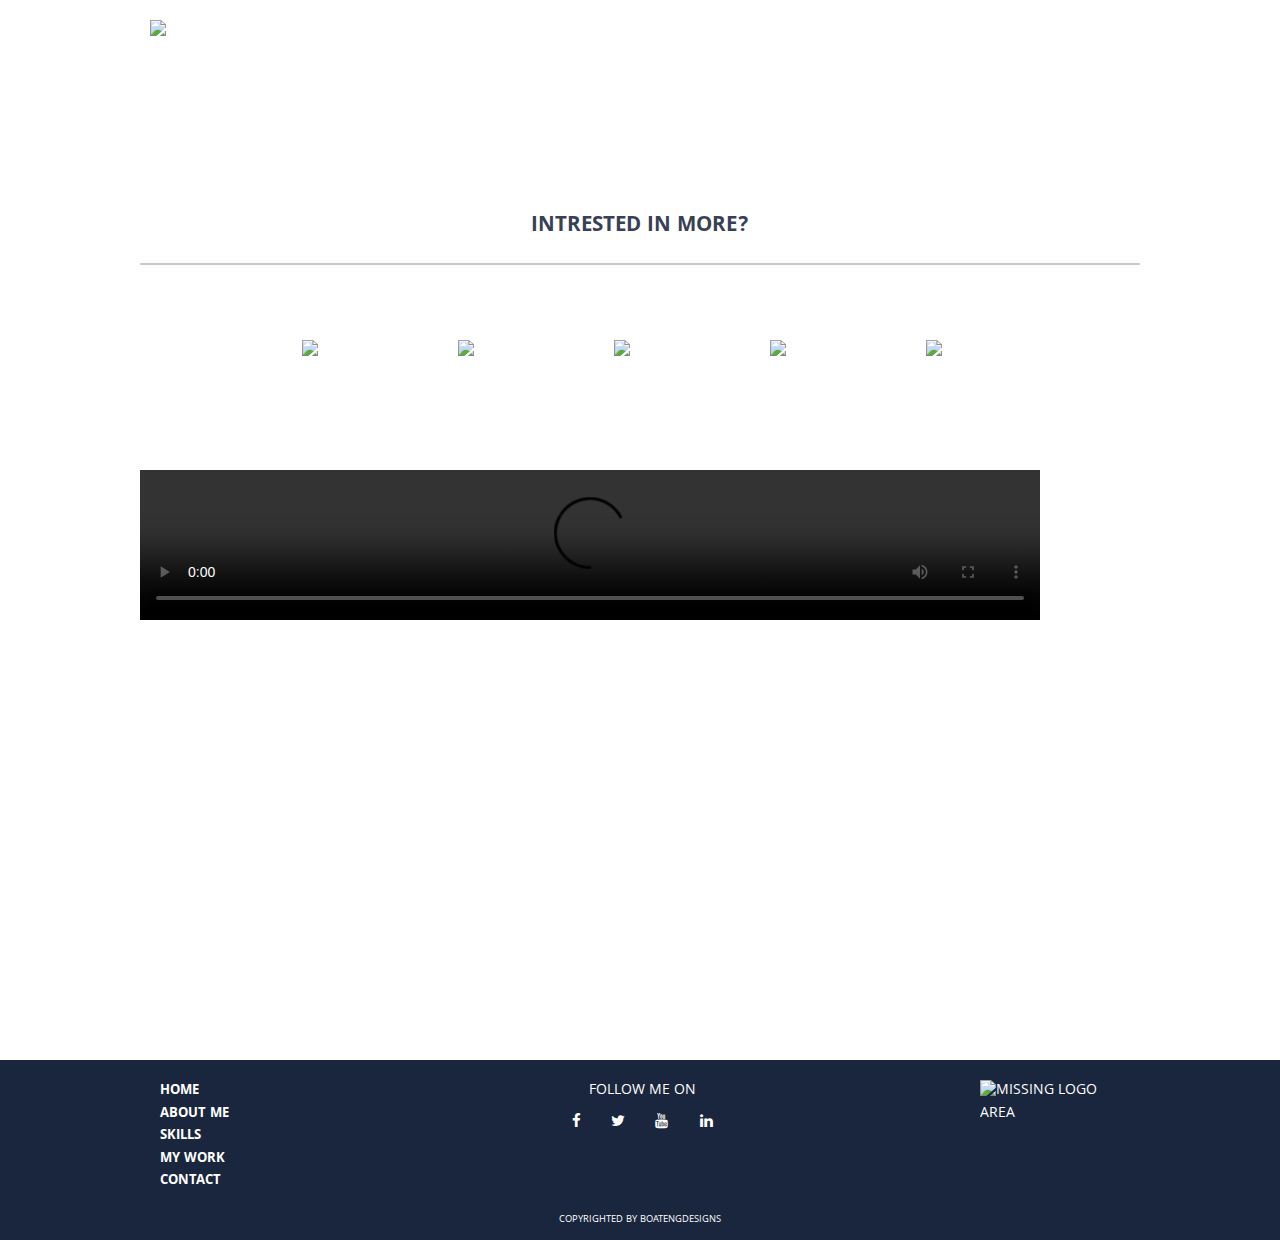
==== closerLook.html @ fc4a5561 "portfolio" ====
<!DOCTYPE html>
<Html>

	<head>
		<meta charset="utf-8"/>
		<title> MyPortfolio </title>
		<meta name="viewport" content="width=device-width, initial-scale=1"/>
		<link rel="stylesheet" href="css/w3.css"/>
		<Link rel="stylesheet" href="css/main.css"/>
		<link href="https://fonts.googleapis.com/css?family=Khula" rel="stylesheet"/>
		<link rel="stylesheet" href="https://cdnjs.cloudflare.com/ajax/libs/font-awesome/4.7.0/css/font-awesome.min.css">
	</head>

	<body>


<div class="main">

	<div id="header2">

				<div class="headercontainer">
				<a href="home.html"><img src="images\BoatengDesigns2.png" alt="Missing Logo area" class="logo" /></a>

				<nav class="top_nav"><!--Navigation Element-->
					<ul>
						<li><a href="home.html" title="aboutMe">Home</a></li>
						<li><a href="#container" title="aboutMe">About Me</a></li>
						<li><a href="#skills" title="skills">Skills</a></li>
						<li><a href="#portfolio" title="work">My Work</a></li>
						<li><a href="#contactarea" title="contact">Contact</a></li>
					</ul>
				</nav>

			<h1 class ="mainheader2">Eric Boateng the Developer</h1>
			</div>
	</div><!--header-->

	<div id="container">
		<div class="homecontainer">

			<h2 class = "containertitle">Intrested in More?</h2>
			<div id="navigation">
				<div class='icons'>

					<a href="education.html"><img src="images\pen.jpg" alt="Missing link" class="imgnav"/> </a>
					<a href="jobs.html"><img src="images\suit.jpg" alt="Missing link" class="imgnav"/> </a>

					<a href="home.html" class="icon-face"><img src="images\Eric2.jpg" alt="Missing Picture" /> </a>

					<a href="personal.html"><img src="images\love.jpg" alt="Missing link" class="imgnav"/> </a>
					<a href="closerLook.html"><img src="images\video.jpg" alt="Missing link" class="imgnav"/> </a>
				</div>

			</div><!--navigation-->


			<div id="content">
				<div class="maincontent">

					<video width="90%" controls>
					<source src="video/BoatengDesigns.mp4" type="video/mp4">
					<source src="video/BoatengDesigns.ogv" type="video/ogv">
					<source src="video/BoatengDesigns.webm" type="video/webm">
					Your browser does not support HTML5 video.
					</video>

				</div>

			</div><!--content-->

	</div><!--homecontainer-->
</div><!--Container-->

<div id="footer">
	<div class="footercontainer">

	<img src="images\BoatengDesigns2.png" alt="Missing Logo area" class="bottom_logo" />

	<nav class="bottom_nav"><!--Navigation Element-->
		<ul>
			<li><a href="home.html" title="aboutMe">Home</a></li>
			<li><a href="#container" title="aboutMe">About Me</a></li>
			<li><a href="#skills" title="skills">Skills</a></li>
			<li><a href="#portfolio" title="work">My Work</a></li>
			<li><a href="#contactarea" title="contact">Contact</a></li>
		</ul>
	</nav>

	<div class="footer-social-icons">
		 <h4 class="follow">Follow me on</h4>
		 <ul class="social-icons">
			  <li><a href="https://www.facebook.com/BoatengDesigns-414310878732499/?ref=bookmarks" class="social-icon"> <i class="fa fa-facebook"></i></a></li>
			  <li><a href="https://twitter.com" class="social-icon"> <i class="fa fa-twitter"></i></a></li>
			<li><a href="" class="social-icon"> <i class="fa fa-youtube"></i></a></li>
			  <li><a href="https://www.linkedin.com" class="social-icon"> <i class="fa fa-linkedin"></i></a></li>
		 </ul>
	</div>


	<p class="copywright">Copyrighted by BoatengDesigns</p>

</div>
</div>

</div>


</body>

<script src="js/main.js"></script>

</html>
---- css/main.css ----
/*get rid of default padding and margin for the whole website*/
/* colours for the web
#1a263d
#141d2e
#101826
#0a0e17
#030508
#3d1a26
#1a263d
#374155
#535c6e
#707786
#8d939e
#a9aeb6
#c6c9cf
#e2e4e7
#EAEAEA
*/

*{
margin:0px;
padding:0px;
list-style-type: none;
list-style: none;
font-family: 'Khula', sans-serif;
}

/*font reset */
h1, h2, h3, h4, h5, h6, p
h1 {font-size: 27px;}
h2 {font-size: 22px; font-weight: bold; color: #374155;}
h3 {font-size: 19px;}
h4 {font-size: 15px;}
p {font-size: 15px;}

@media (max-width:100%){
		.main{
			width: 760px;
		}
}

@media (max-width:100%){
	.main{
		width: 360px;
	}
}

@media (max-width:100%){
	.main{
		width: 320px;
	}
}

#header
	{
	width:100%;
	min-height: 340px;
	background-image: url("../images/night4.jpg");
	background-repeat: no-repeat;
	background-position: 100% 75%;
	-webkit-background-size:cover;
	-moz-background-size:cover;
	-o-background-size:cover;
	background-size: cover;
	margin: 0 auto;
	color: white;
	}/*applys to all in haeder id*/

#header2
	{
	width:100%;
	min-height: 160px;
	background-image: url("../images/night4.jpg");
	background-repeat: no-repeat;
	background-position: 100% 75%;
	-webkit-background-size:cover;
	-moz-background-size:cover;
	-o-background-size:cover;
	background-size: cover;
	margin: 0 auto;
	color: white;
	}/*applys to all in haeder2 id*/

	.headercontainer{
		width: 1000px;
		margin: 0 auto;
	}

@media (max-width:1000px){
		.headercontainer{
			width: 760px;
			margin-top: -10px;
		}
}

@media (max-width:700px){
	.headercontainer{
		width: 360px;
	}
}

@media (max-width:363px){
	.headercontainer{
		width: 320px;
	}
}



/*navigation codes*/
	.top_nav {
		float: right;
		padding: 30px 10px;
	}

	.top_nav ul {
	   list-style-type: none;
	}

	.top_nav ul li {
		float: left;
	}

	.top_nav a{
		text-decoration: none;
		display: inline-block;
		padding: 5px 15px;
		color: white;
		font-size: 14px;
		font-weight: 700;
	}

	ul li a:hover {
		color: #a9aeb6;
	}

/*Header codes*/

	.mainheader
		{
		text-align: center;
		text-transform: uppercase;
		padding: 60px 10px 0px 10px;
		display: block;
		clear: left;
		}

	.mainheader2
		{
		text-align: center;
		text-transform: uppercase;
		padding: 20px 10px 0px 10px;
		display: block;
		clear: left;
		}

	.subheader
		{
		text-align: center;
		display: block;
		letter-spacing: 0.09em;
		}

	.logo
		{
		height: 85px;
		width: 179px;
		float: left;
		padding: 20px 10px;
		}

#container {
	width:1000px;
	min-height: 900px;
	margin: 0 auto;
	/*border: solid 2px;*/
	color: #1f1f1f;
	}

	@media (max-width:1000px){
		#container{
		width: 760px;
		}
	}

	@media (max-width:700px){
		#container {
		width: 363px;
		}
	}

	@media (max-width:363px){
		#container {
		width: 320px;
		}
	}

	.homecontainer{
		width: 100%;
	}

#navigation
	{
	max-width:780px;
	min-height: 155px;
	margin: 0 auto;
	}

	.containertitle{
		text-align: center;
		text-transform: uppercase;
		padding: 50px 0px 20px 0px;
		display: block;
		width: 100%;
	 	border-bottom: 2px solid #CACACA;
		margin: 0 auto;
		margin-bottom: 50px;
	}

	.icons {
		margin: auto;
		display: flex;
		/*justify-content: center;*/
		align-items: center;
	}

	.icons > a {
		padding: 25px 52px;
	}

	@media (max-width:1000px){
		.icons > a {
	 padding: 25px 41px;
	}
	}

	@media (max-width:700px){
		.icons > a {
	 padding: 25px 2px;
	}
	}

.imgnav:hover {
  -webkit-transform: scale(1.4);
  -moz-transform: scale(1.4);
  -o-transform: scale(1.4);
  transform: scale(1.4);
  transition: all 0.3s;
  -webkit-transition: all 0.3s;
}

#content
	{
	width:100%;
	min-height: 150px;
	margin: 0 auto;
	}

.whoami{
	text-align: center;
	margin-top: 50px;
}

#skills
	{
	width:100%;
	min-height: 450px;
	margin: 0 auto;
	clear: both;
	}

	.skillcaption /*skill caption*/
		{
			text-align: center;
			display: block;
			margin-bottom: 40px;
		}

.skill-lockup /*div of all the skillbars and skill names*/

	{
		max-width: 700px;
		margin: 40px auto;
		color: #999;
	}

.skill-unit /*skillbars*/
	{
		width: 300px;
		float: left;
		margin: 10px;
		background-color: #a9aeb6; /* Grey background */
		border-radius: 3px;
	}

/*skills*/
.skill-html{
	width: 80%; margin: 5px; text-indent: 10px; background-color: #141d2e; border-radius: 3px;
}
.skill-css{
	width: 70%; margin: 5px; text-indent: 10px; background-color: #141d2e; border-radius: 3px;
}
.skill-js{
	width: 60%; margin: 5px; text-indent: 10px; background-color: #141d2e; border-radius: 3px;
}
.skill-ps{
	width: 80%; margin: 5px; text-indent: 10px; background-color: #141d2e; border-radius: 3px;
}
.skill-ill{
	width: 80%; margin: 5px; text-indent: 10px; background-color: #141d2e; border-radius: 3px;
}
.skill-ux{
	width: 60%; margin: 5px; text-indent: 10px; background-color: #141d2e; border-radius: 3px;
}
.skill-tw{
	width: 90%; margin: 5px; text-indent: 10px; background-color: #141d2e; border-radius: 3px;
}
.skill-comms{
	width: 80%; margin: 5px; text-indent: 10px; background-color: #141d2e; border-radius: 3px;
}



#portfolio
	{
	width:100%;
	min-height: 525px;
	margin: 0 auto;

clear: both;
	/*border: solid 2px;*/
	}

.gallery {
	margin: 5px;
	border: 1px solid #ccc;
	float: left;
	width: 300px;
	margin: 16px;
	}

.gallery:hover {
	border: 1px solid #777;
	}

.gallery img {
	width: 100%;
	height: 100px;
	}

.desc {
	padding: 15px;
	text-align: center;
	}

.desc a {
	color: black;
}


	#contactarea
		{
		width:100%;
		min-height: 525px;
		margin: 0 auto;
		clear:both;
		/*border: solid 2px;*/
		}

		.contactcontainer {
		  max-width: 1000px;
		  margin: 0 auto;
		  text-align: center;
		}


		input {
		  margin-bottom:10px;
		}

		textarea {
		  height:100px;
		  margin-bottom:10px;
		}

		input:first-of-type{
		  margin-top:35px;
		}

		input, textarea {
		  font-size: 1em;
		  padding: 15px 10px 10px;
		  border: 1px solid #cecece;
		  background: #c6c9cf;
		  color:#FAFAFA;
		  -webkit-border-radius: 3px;
		  -moz-border-radius: 3px;
		  border-radius: 3px;
		  -moz-background-clip: padding;
		  -webkit-background-clip: padding-box;
		  background-clip: padding-box;
		  -webkit-box-sizing: border-box;
		  -moz-box-sizing: border-box;
		  box-sizing: border-box;
		  width: 80%;
		  max-width: 600px;
		}

		::-webkit-input-placeholder {
		   color: #FAFAFA;
		}
		:-moz-placeholder {
		   color: #FAFAFA;
		}
		::-moz-placeholder {
		   color: #FAFAFA;
		}
		:-ms-input-placeholder {
		   color: #FAFAFA;
		}

		button {
		  margin-top:15px;
		  margin-bottom:25px;
		  background-color:#374155;
		  padding: 12px 45px;
		  -ms-border-radius: 3px;
		  -o-border-radius: 3px;
		  border-radius: 3px;
		  border: 1px solid #374155;
		  -webkit-transition: .5s;
		  transition: .5s;
		  display: inline-block;
		  cursor: pointer;
		  width:30%;
		  color:#fff;
		}
		button:hover, .button:hover {
		  background:#3d1a26;
		}

		label.error {
		    font-family:'Source Sans Pro',arial,sans-serif;
		    font-size:1em;
		    display:block;
		    padding-top:10px;
		    padding-bottom:10px;
		    background-color:#d89c9c;
		    width: 80%;
		    margin:auto;
		    color: #FAFAFA;
		    -webkit-border-radius:6px;
		    -moz-border-radius:6px;
		    border-radius:6px;
		}
		/* media queries */
		@media (max-width: 700px) {
		  label.error {
		    width: 90%;
		  }
		  input, textarea {
		    width: 90%;
		  }
		  button {
		    width:90%;
		  }
		  body {
		  padding-top:10px;
		  }
		}

		.message {
		    font-size:1.1em;
		    display:none;
		    padding-top:10px;
		    padding-bottom:10px;
		    background-color:#3d1a26;
		    width: 80%;
		    margin:auto;
		    color: #FAFAFA;
		    -webkit-border-radius:6px;
		    -moz-border-radius:6px;
		    border-radius:6px;
		}
.cv{
	/*border: 1px solid;*/
	width: 100%;
}
.cv td{
	/*border: 1px solid;*/
}

.cvdate{
	width: 25%;
	vertical-align: top;
}

.cvtitle{
	width: 75%;
	padding-bottom: 20px;
}

.cvcontent{
column-width: 100%;
padding: 0px 20px 40px 20px;
}

.return{
	text-align: center;
	color: #374155;
}


#footer
	{
	width:100%;
	min-height: 180px;
	margin: 0 auto;
	/*border: solid 2px black;*/
	background-color: #1a263d;
	background-size: cover;
	text-transform: uppercase;
	color: white;
	}

.footercontainer{
	width: 1000px;
	margin: 0 auto;
	display: block;
}

@media (max-width:1000px){
	.footercontainer {
	width: 760px;
	}
}

@media (max-width:700px){
	.footercontainer {
	width: 363px;
	}
}

@media (max-width:363px){
	.footercontainer {
	width: 320px;
	}
}


.bottom_logo
	{
		height: 80px;
		width: 180px;
		float: right;
		padding: 20px 20px;
		}

.copywright
	{
		text-align: center;
		font-size:10px;
		clear: both;
	}

.bottom_nav
	{
		float: left;
		padding: 20px 20px;
		margin-right: 75px;
	}

	@media (max-width:363px){
		.bottom_nav {
		    float: left;
		    padding: 20px 20px;
		    margin-right: 20px;
		}
	}


.bottom_nav ul {
	   list-style-type: none;
	}

.bottom_nav a{
		text-decoration: none;
		display: inline-block;
		color: white;
		font-size: 14px;
		font-weight: 700;
	}

ul li a:hover {
		color: #a9aeb6;
	}

/*socail media icons*/

.footer-social-icons {
  margin: 0 auto;
	display: block;
	padding: 20px 0;
}

.follow {
	 text-align: center;
	 margin: 0 auto;
}

a {
    text-decoration: none;
    color: #fff;
}

p > a:hover{
    color: #d9d9d9;
    text-decoration:  underline;
}

ul {
    padding:0;
    list-style: none;
}

.social-icon {
    color: #fff;
}

ul.social-icons {
		text-align: center;
}

.social-icons li {
    vertical-align: top;
    display: inline;
    height: 100px;
}

.social-icons a {
    color: #fff;
    text-decoration: none;
}

.fa-facebook {
    padding:10px 14px;
    -o-transition:.5s;
    -ms-transition:.5s;
    -moz-transition:.5s;
    -webkit-transition:.5s;
    transition: .5s;
}

.fa-facebook:hover {
    background-color: #3d5b99;
}

.fa-twitter {
    padding:10px 12px;
    -o-transition:.5s;
    -ms-transition:.5s;
    -moz-transition:.5s;
    -webkit-transition:.5s;
    transition: .5s;
}

.fa-twitter:hover {
    background-color: #00aced;
}

.fa-rss {
    padding:10px 14px;
    -o-transition:.5s;
    -ms-transition:.5s;
    -moz-transition:.5s;
    -webkit-transition:.5s;
    transition: .5s;
}

.fa-rss:hover {
    background-color: #eb8231;
}

.fa-youtube {
    padding:10px 14px;
    -o-transition:.5s;
    -ms-transition:.5s;
    -moz-transition:.5s;
    -webkit-transition:.5s;
    transition: .5s;
}

.fa-youtube:hover {
    background-color: #e64a41;
}

.fa-linkedin {
    padding:10px 14px;
    -o-transition:.5s;
    -ms-transition:.5s;
    -moz-transition:.5s;
    -webkit-transition:.5s;
    transition: .5s;
}

.fa-linkedin:hover {
    background-color: #0073a4;
}
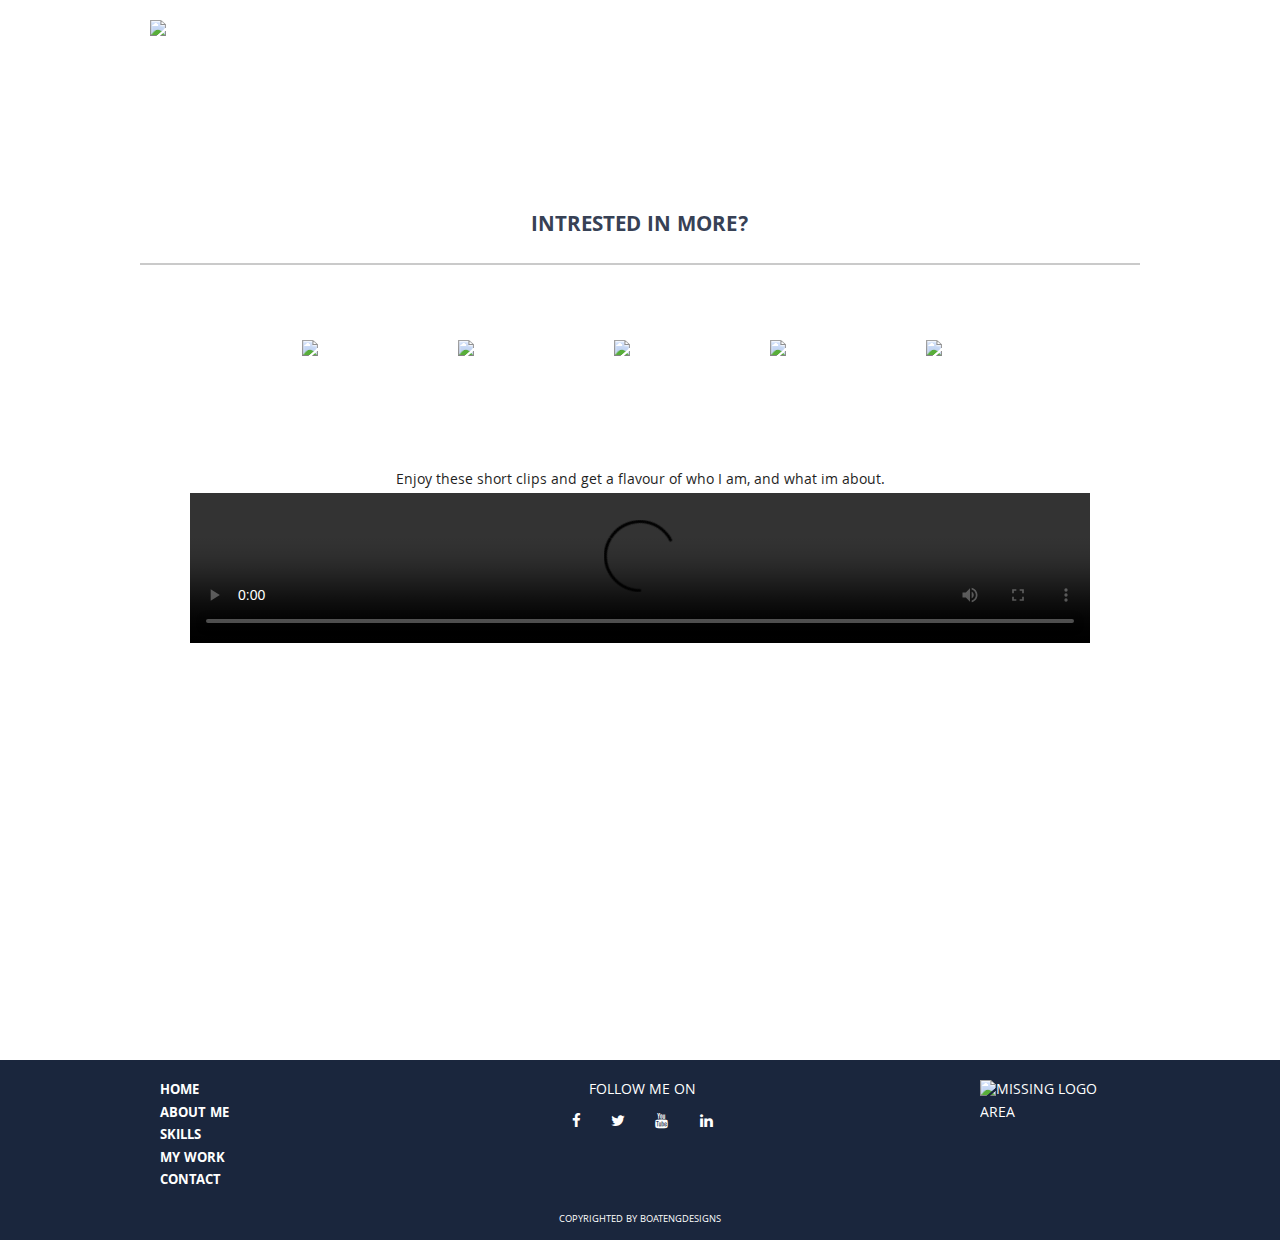
==== commit 6ca3d447: "center video" ====
--- a/closerLook.html
+++ b/closerLook.html
@@ -56,16 +56,16 @@
 
 			<div id="content">
 				<div class="maincontent">
-
-					<video width="90%" controls>
-					<source src="video/BoatengDesigns.mp4" type="video/mp4">
-					<source src="video/BoatengDesigns.ogv" type="video/ogv">
-					<source src="video/BoatengDesigns.webm" type="video/webm">
-					Your browser does not support HTML5 video.
-					</video>
-
+					<div class="videoAll">
+						<p>Enjoy these short clips and get a flavour of who I am, and what im about.</p>
+						<video width="90%" controls>
+						<source src="video/BoatengDesigns.mp4" type="video/mp4">
+						<source src="video/BoatengDesigns.ogv" type="video/ogv">
+						<source src="video/BoatengDesigns.webm" type="video/webm">
+						Your browser does not support HTML5 video.
+						</video>
+					</div>
 				</div>
-
 			</div><!--content-->
 
 	</div><!--homecontainer-->
--- a/css/main.css
+++ b/css/main.css
@@ -510,6 +510,12 @@
 	color: #374155;
 }
 
+/*Closer look (more about me)*/
+
+.videoAll{
+	text-align: center;
+}
+
 
 #footer
 	{
